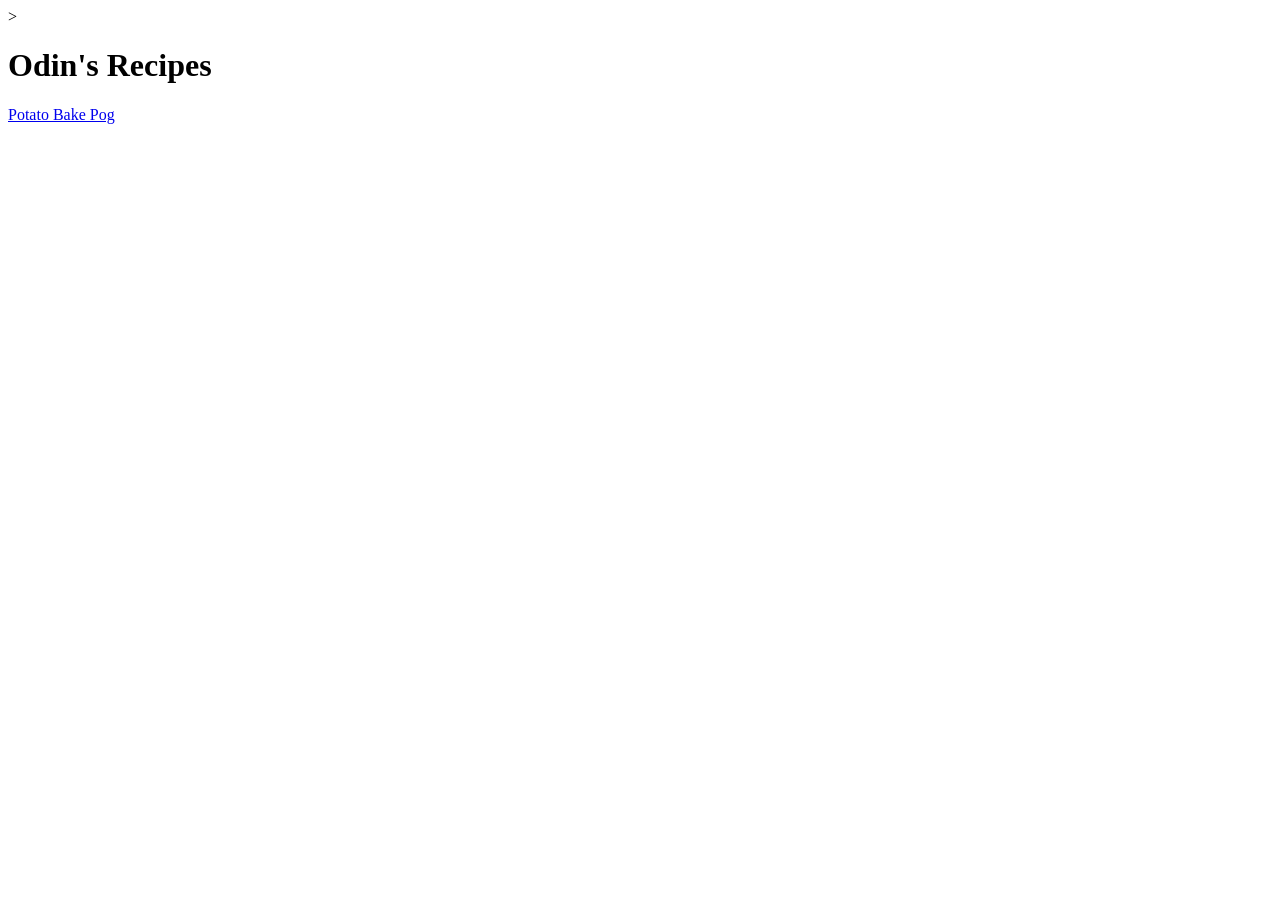
==== index.html @ 8eb425af "Created potato bake page Created potato bake page and linked it to the home page  On branch main  Yo" ====
<!DOCTYPE html>
<html lang="en">    
    <head>
        <meta charset="UTF-8">
        <title>Home</title>
    </head>
    ><body>
        <h1>Odin's Recipes</h1>
            <a href="Recipes/potatobake.html">Potato Bake Pog</a>
    </body>

</html>
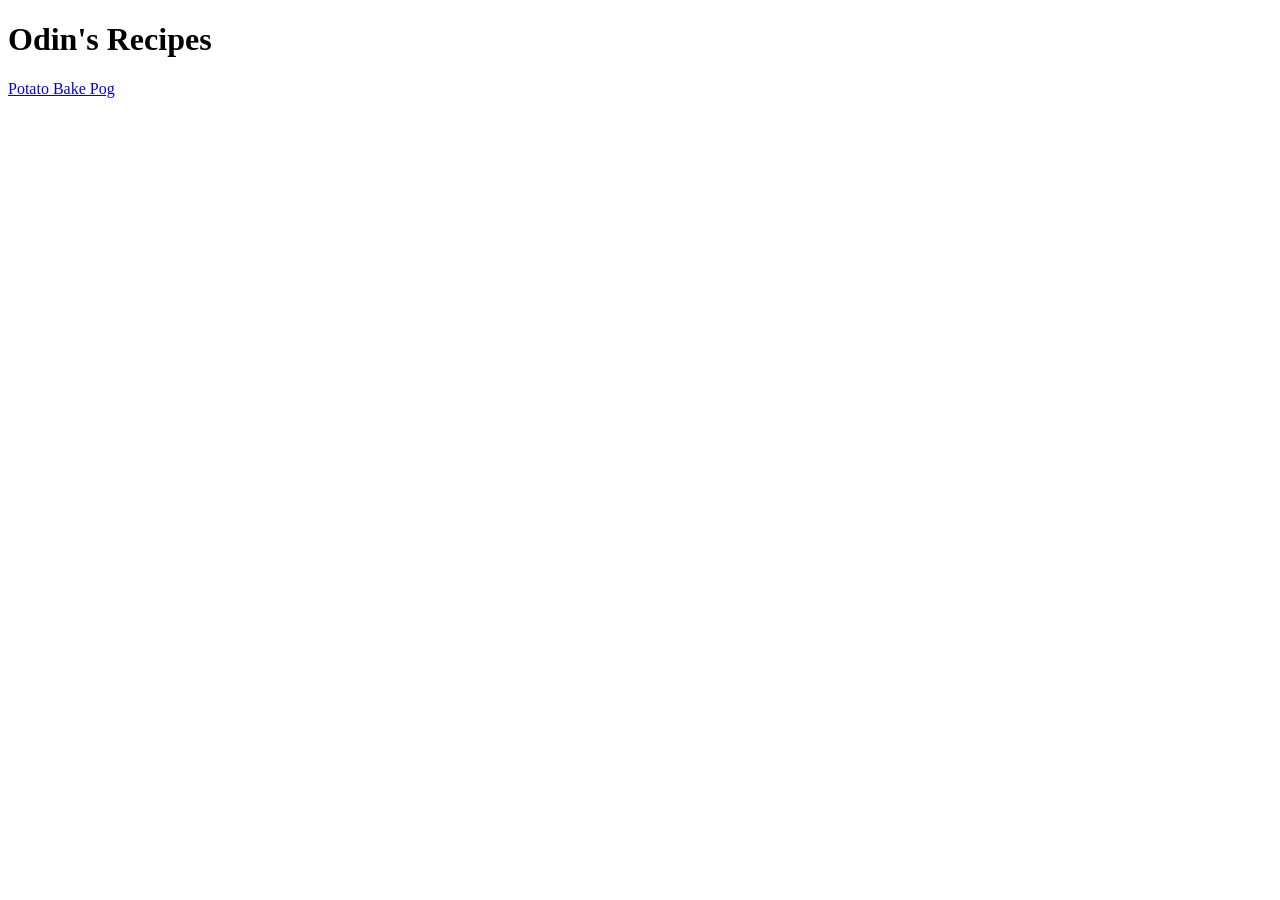
==== commit 9e9d33b2: "Added Ingredients on the potatobake I added Ingredients in a list and made the first word bold.  On " ====
--- a/index.html
+++ b/index.html
@@ -4,7 +4,7 @@
         <meta charset="UTF-8">
         <title>Home</title>
     </head>
-    ><body>
+    <body>
         <h1>Odin's Recipes</h1>
             <a href="Recipes/potatobake.html">Potato Bake Pog</a>
     </body>
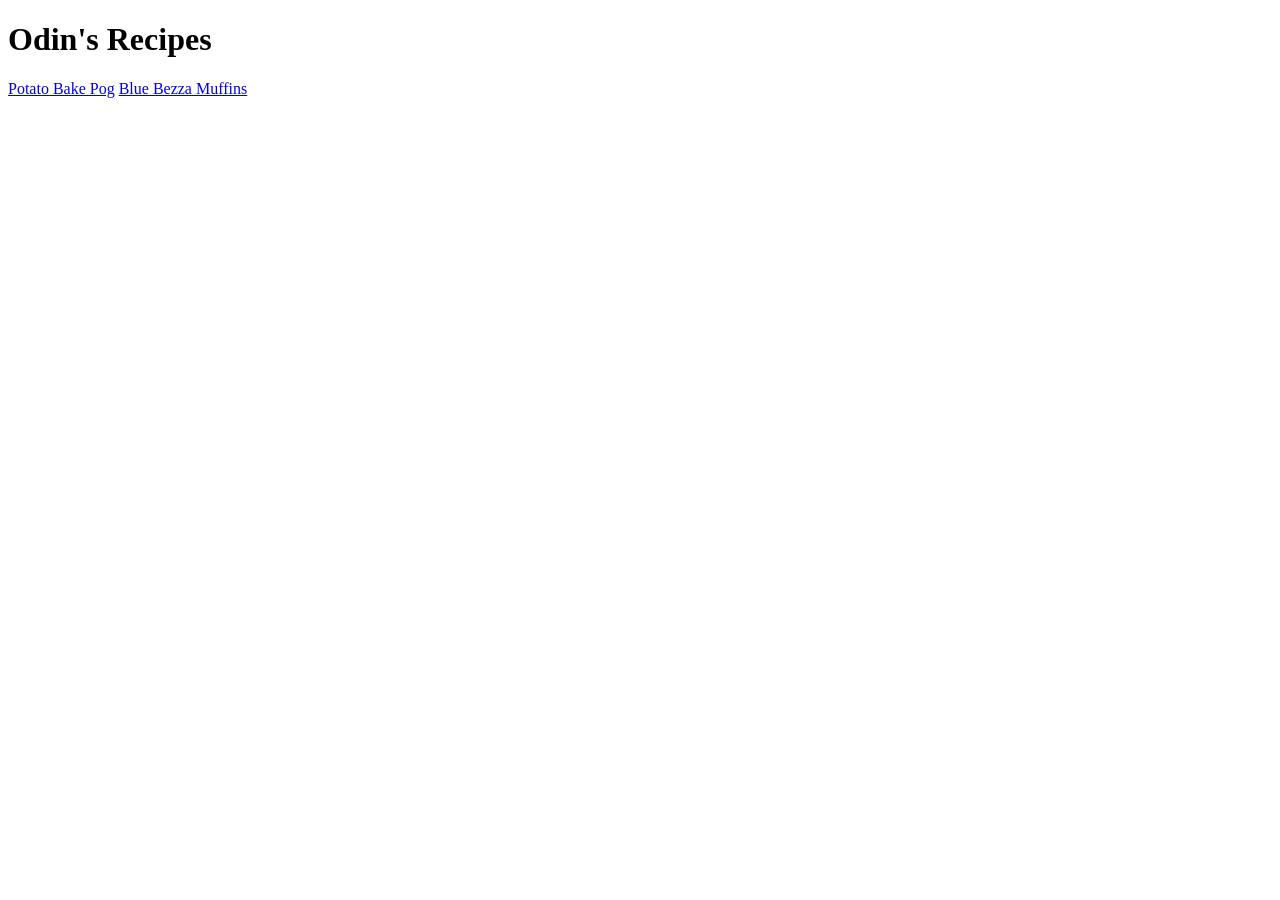
==== commit 8c1490fe: "Added blueberry muffin steps Made an ordered list to explain how to make blueberry muffins  On branc" ====
--- a/index.html
+++ b/index.html
@@ -7,6 +7,7 @@
     <body>
         <h1>Odin's Recipes</h1>
             <a href="Recipes/potatobake.html">Potato Bake Pog</a>
+            <a href="Recipes/blueberrymuffin.html">Blue Bezza Muffins</a>
     </body>
 
 </html>
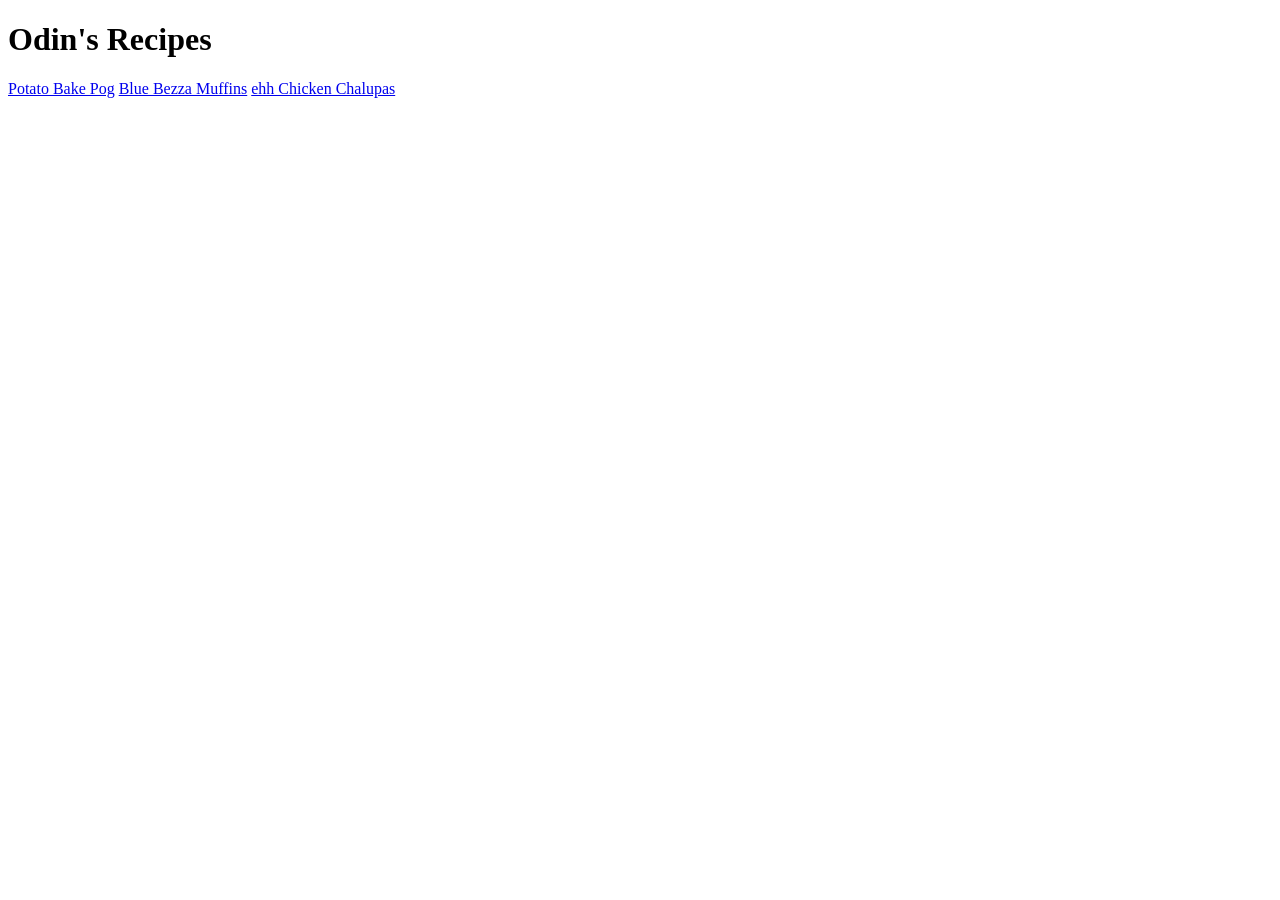
==== commit 34f6225d: "Added Chicken Chalupas Added the chicken chalupas page, and linked to it from the home page.  On bra" ====
--- a/index.html
+++ b/index.html
@@ -8,6 +8,7 @@
         <h1>Odin's Recipes</h1>
             <a href="Recipes/potatobake.html">Potato Bake Pog</a>
             <a href="Recipes/blueberrymuffin.html">Blue Bezza Muffins</a>
+            <a href="Recipes/chickenchalupas.html">ehh Chicken Chalupas</a>
     </body>
 
 </html>
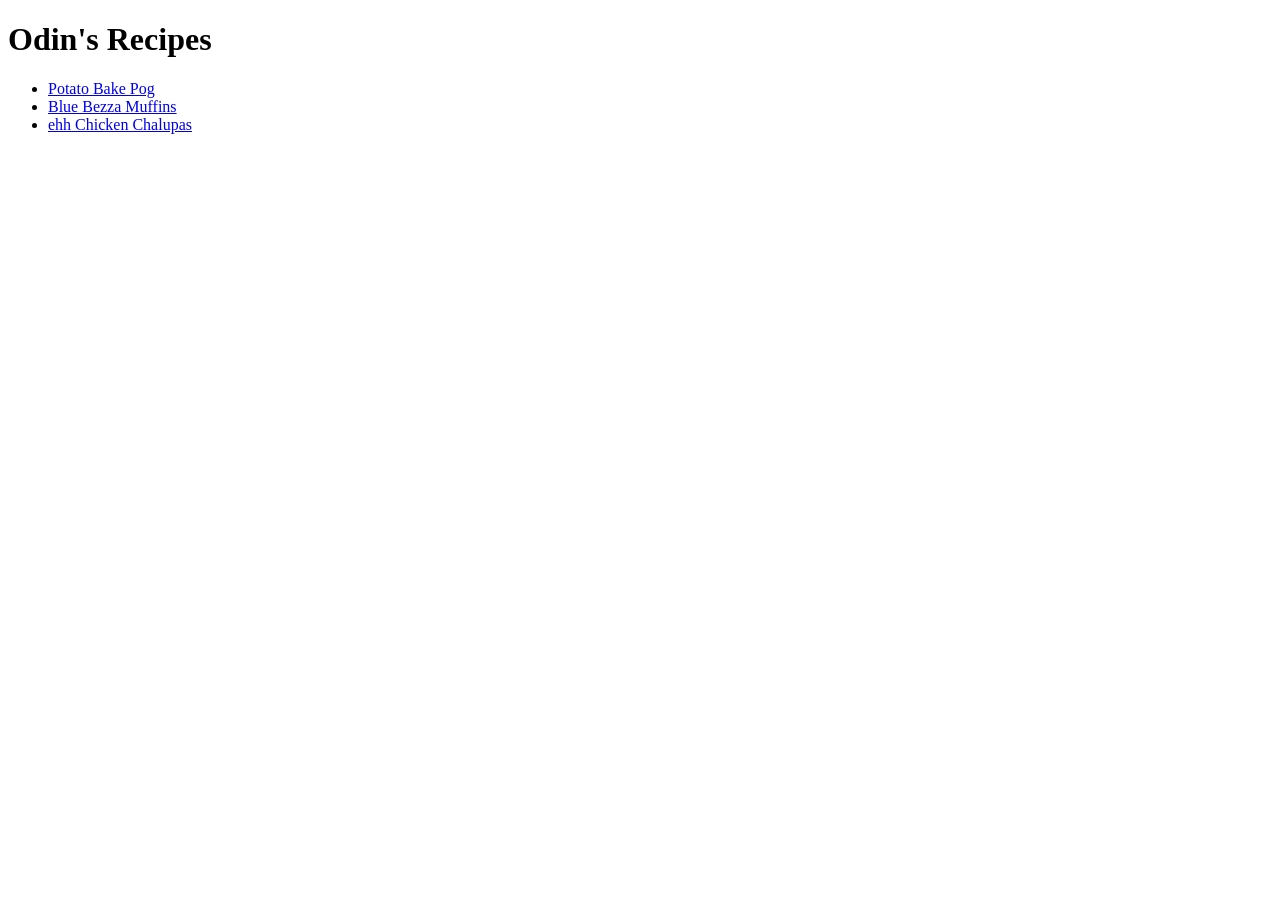
==== commit 4bf0c470: "Hope Page Unordered List added an unordered list to the homepage  On branch main Your branch is up-t" ====
--- a/index.html
+++ b/index.html
@@ -6,9 +6,11 @@
     </head>
     <body>
         <h1>Odin's Recipes</h1>
-            <a href="Recipes/potatobake.html">Potato Bake Pog</a>
-            <a href="Recipes/blueberrymuffin.html">Blue Bezza Muffins</a>
-            <a href="Recipes/chickenchalupas.html">ehh Chicken Chalupas</a>
+        <ul>
+          <li><a href="Recipes/potatobake.html">Potato Bake Pog</a></li>
+          <li><a href="Recipes/blueberrymuffin.html">Blue Bezza Muffins</a></li>
+          <li><a href="Recipes/chickenchalupas.html">ehh Chicken Chalupas</a></li>
+        </ul>
     </body>
 
 </html>
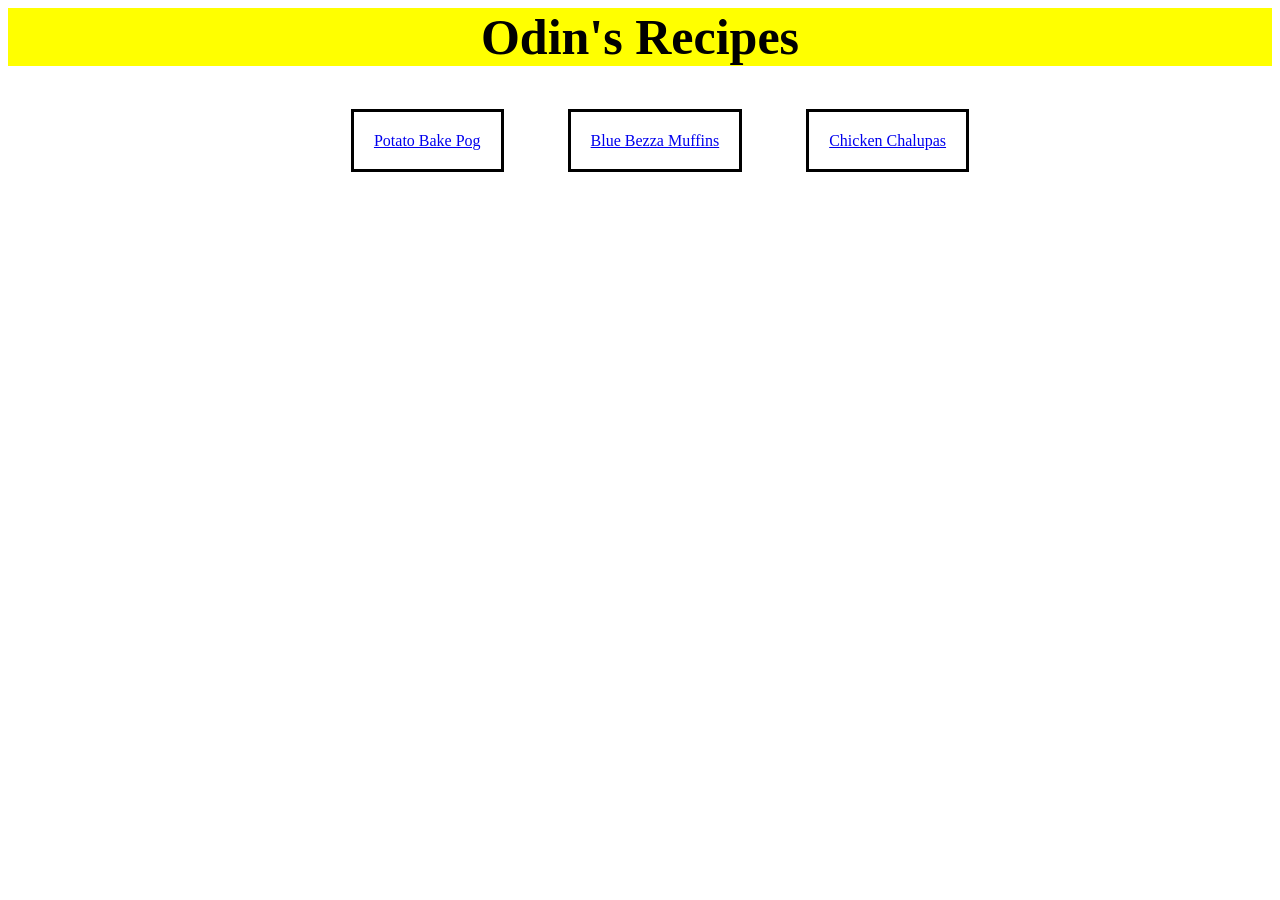
==== commit b0ce0ffd: "Added Margin & Padding Added margin and padding to the style.css to make the index.html file look ni" ====
--- a/index.html
+++ b/index.html
@@ -2,15 +2,18 @@
 <html lang="en">    
     <head>
         <meta charset="UTF-8">
+        <link rel="stylesheet" href="style.css">
         <title>Home</title>
     </head>
     <body>
-        <h1>Odin's Recipes</h1>
-        <ul>
-          <li><a href="Recipes/potatobake.html">Potato Bake Pog</a></li>
-          <li><a href="Recipes/blueberrymuffin.html">Blue Bezza Muffins</a></li>
-          <li><a href="Recipes/chickenchalupas.html">ehh Chicken Chalupas</a></li>
-        </ul>
+        <h1 class="header">Odin's Recipes</h1>
+        <div class="recipe-list">
+            <ul>
+                <li class="recipes"><a href="Recipes/potatobake.html">Potato Bake Pog</a></li>
+                <li class="recipes"><a href="Recipes/blueberrymuffin.html">Blue Bezza Muffins</a></li>
+                <li class="recipes"><a href="Recipes/chickenchalupas.html">Chicken Chalupas</a></li>
+            </ul>
+        </div>
     </body>
 
 </html>
--- a/style.css
+++ b/style.css
@@ -0,0 +1,22 @@
+.header {
+    background-color: yellow;
+    font-size: 50px;
+    margin: auto;
+   
+    text-align: center;
+}
+
+.recipes{
+    padding: 20px;
+    margin: 30px;
+    border-style: solid;
+    border-color: black;
+    width: 200px;
+    text-align: center;
+    display: inline;
+}
+
+.recipe-list {
+    padding-top: 50px;
+    text-align: center;
+}
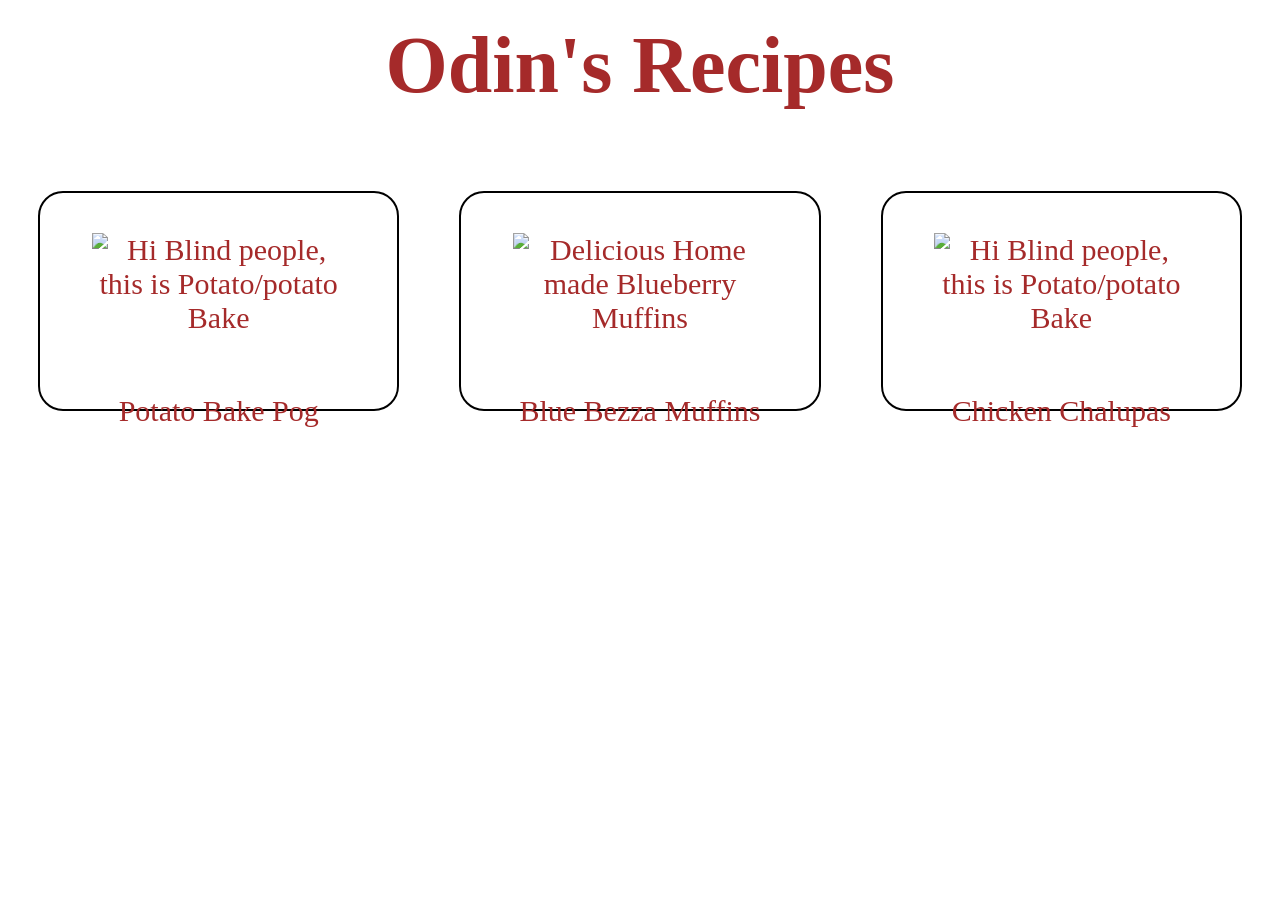
==== commit 1ab9ea53: "Changes to CSS and Index Used Flex boxes to make the index.html file look more attractive. I also pl" ====
--- a/index.html
+++ b/index.html
@@ -8,11 +8,23 @@
     <body>
         <h1 class="header">Odin's Recipes</h1>
         <div class="recipe-list">
-            <ul>
-                <li class="recipes"><a href="Recipes/potatobake.html">Potato Bake Pog</a></li>
-                <li class="recipes"><a href="Recipes/blueberrymuffin.html">Blue Bezza Muffins</a></li>
-                <li class="recipes"><a href="Recipes/chickenchalupas.html">Chicken Chalupas</a></li>
-            </ul>
+            
+                <div class="recipes">
+                    <a href="Recipes/potatobake.html">
+                        <img class="recipe-image" src="https://www.allrecipes.com/thmb/JgstBSIqVViXbcvMN7ieOtfBZ_k=/0x512/filters:no_upscale():max_bytes(150000):strip_icc():format(webp)/240290-moms-scalloped-potatoes-DDMFS-4x3-6921e40df71440008124327b519004f8.jpg" alt="Hi Blind people, this is Potato/potato Bake">
+                        Potato Bake Pog</a>
+                </div>
+                <div class="recipes">
+                    <a href="Recipes/blueberrymuffin.html">
+                        <img class="recipe-image" src="https://www.allrecipes.com/thmb/FYRn0A0jITbhAMMsl2lYVLbqhw8=/750x0/filters:no_upscale():max_bytes(150000):strip_icc():format(webp)/3206572-best-of-the-best-blueberry-muffins-footballgrl16-4x3-a2716a2580254c709a25cd4b05f1cd4a.jpg" alt="Delicious Home made Blueberry Muffins">
+                        Blue Bezza Muffins</a>
+                </div>
+                <div class="recipes">
+                    <a href="Recipes/chickenchalupas.html">
+                        <img class="recipe-image" src="https://www.allrecipes.com/thmb/h-zlbM-0iasIOcaC0P1BqT12XaQ=/750x0/filters:no_upscale():max_bytes(150000):strip_icc():format(webp)/8681727_Chicken-Chalupas_Brenda-Venable_4x3-3c6e46e8540441059ac78f01f0b56a14.jpg" alt="Hi Blind people, this is Potato/potato Bake">
+                        Chicken Chalupas</a>
+                </div>
+            
         </div>
     </body>
 
--- a/style.css
+++ b/style.css
@@ -1,22 +1,48 @@
+a {
+    text-decoration: none;
+    color: brown;
+}
+
 .header {
-    background-color: yellow;
-    font-size: 50px;
+    color: brown;
+    font-size: 80px;
     margin: auto;
-   
+    width: 600px;
     text-align: center;
+    margin: 20px auto 0px;
 }
+
 
 .recipes{
     padding: 20px;
     margin: 30px;
-    border-style: solid;
-    border-color: black;
-    width: 200px;
+    border: 2px solid black;
+    border-radius: 25px;
+    width: 500px;
     text-align: center;
-    display: inline;
+    display: flex;
+    justify-content: center;
+    flex-direction: column;
+    font-size: 30px;
+    background-color: white;
+    
 }
 
 .recipe-list {
     padding-top: 50px;
     text-align: center;
+    display: flex;
+    justify-content: center;
+}
+
+.recipe-image {
+    width: 80%;
+    height: 80%;
+    display: flex;
+    justify-content: center;
+    padding: 20px;
+    margin: auto;
+    border-radius: 10%;
+    object-fit: cover;
+
 }
